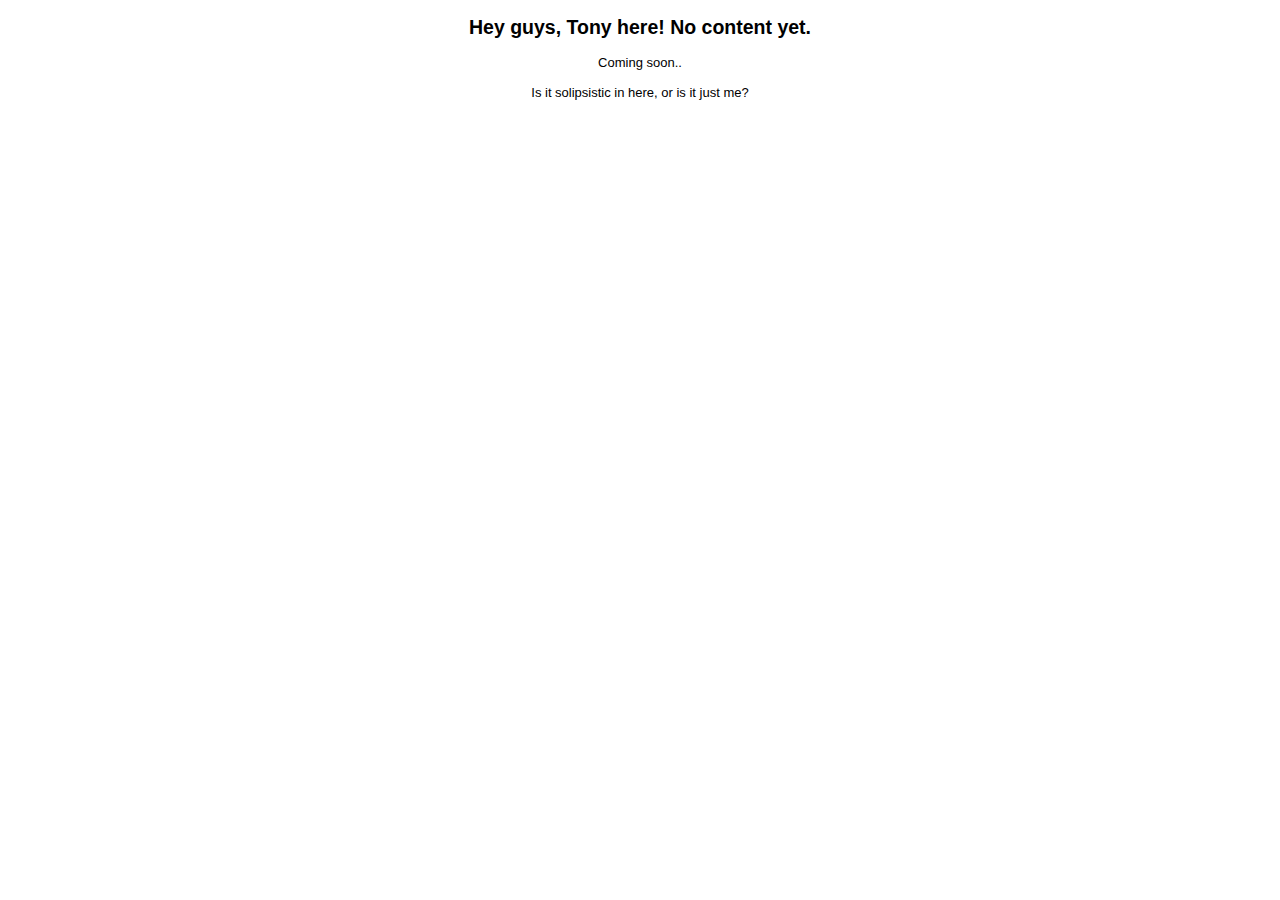
==== website_folder/index.html @ ebdbb586 "adding index and css stylesheet" ====
<!DOCTYPE html >
<html xmlns="http://www.w3.org/1999/xhtml" >
  <head>
      <meta charset="UTF-8">
      <title>Blog</title>
      <link rel="stylesheet" href="styles.css">      
  </head>
 <!-- Global site tag (gtag.js) - Google Analytics -->
<script async src="https://www.googletagmanager.com/gtag/js?id=UA-110419182-1"></script>
<script>
  window.dataLayer = window.dataLayer || [];
  function gtag(){dataLayer.push(arguments);}
  gtag('js', new Date());

  gtag('config', 'UA-110419182-1');
</script>
  <p id="info"></p>
 <h2> Hey guys, Tony here! No content yet. </h2>
  <body>
        Coming soon..
        <br />
        <br />
		Is it solipsistic in here, or is it just me?
  </body>
</html>
---- website_folder/styles.css ----
body {
    font: normal normal 13px Arial, Tahoma, Helvetica, sans-serif;
    color: black;
    background: white;
    text-align: center;
}
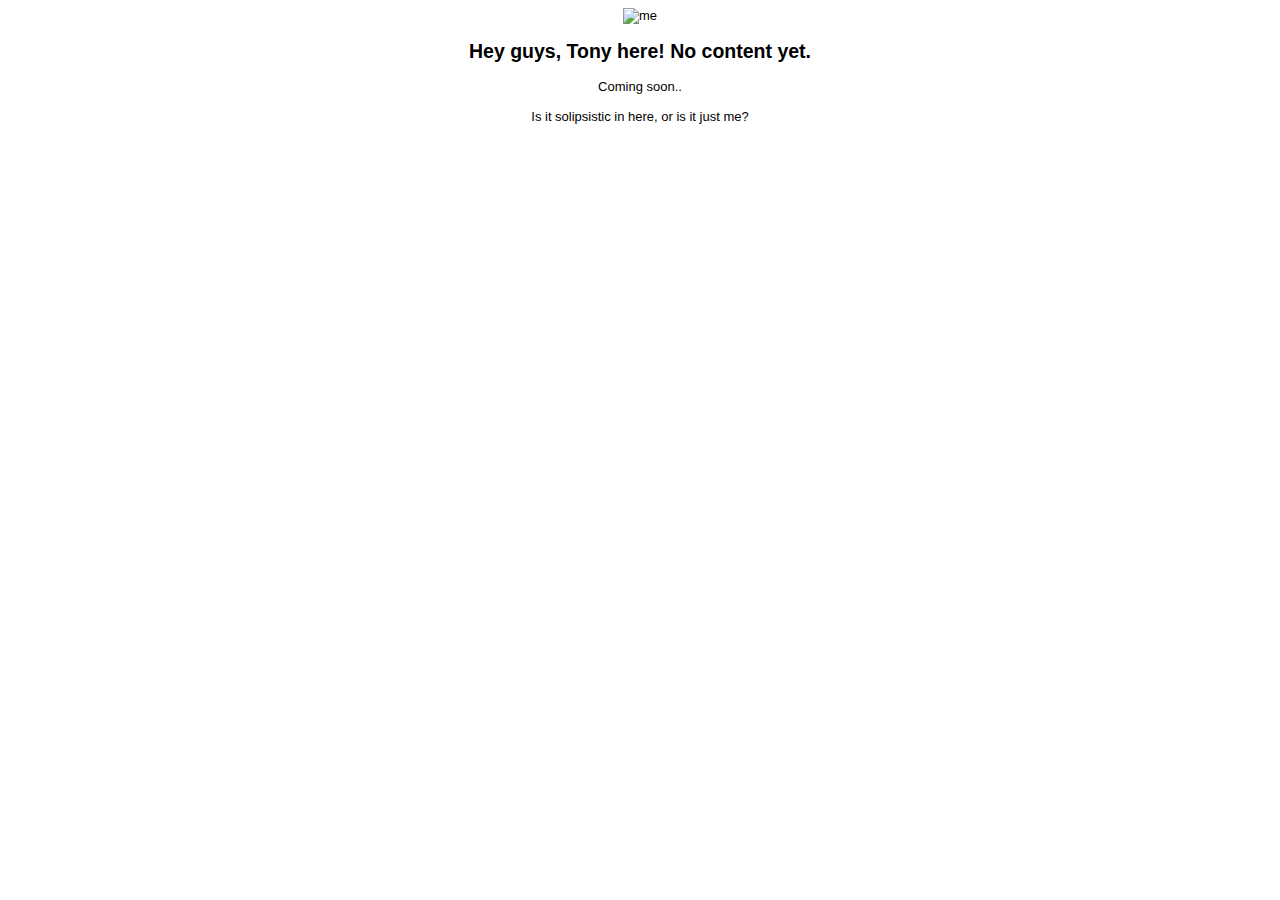
==== commit 6ab88698: "added picture for website" ====
--- a/website_folder/index.html
+++ b/website_folder/index.html
@@ -14,7 +14,8 @@
 
   gtag('config', 'UA-110419182-1');
 </script>
-  <p id="info"></p>
+  <img src="me.jpg" alt="me">
+<p id="info"></p>
  <h2> Hey guys, Tony here! No content yet. </h2>
   <body>
         Coming soon..
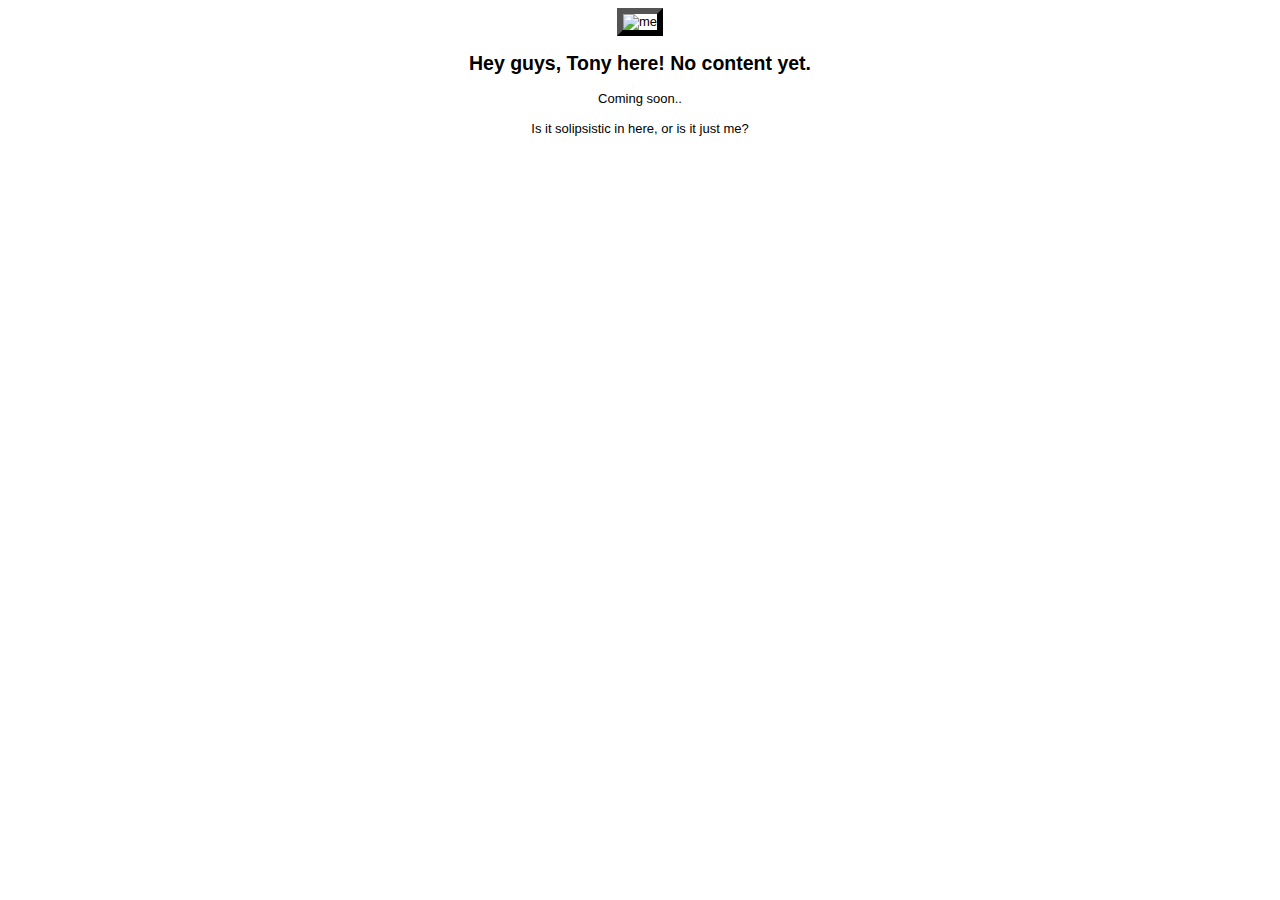
==== commit fd7f8d2d: "added border to picture lol" ====
--- a/website_folder/index.html
+++ b/website_folder/index.html
@@ -14,7 +14,7 @@
 
   gtag('config', 'UA-110419182-1');
 </script>
-  <img src="me.jpg" alt="me">
+  <img src="me.jpg" alt="me" style="border: #000000 6px outset;">
 <p id="info"></p>
  <h2> Hey guys, Tony here! No content yet. </h2>
   <body>
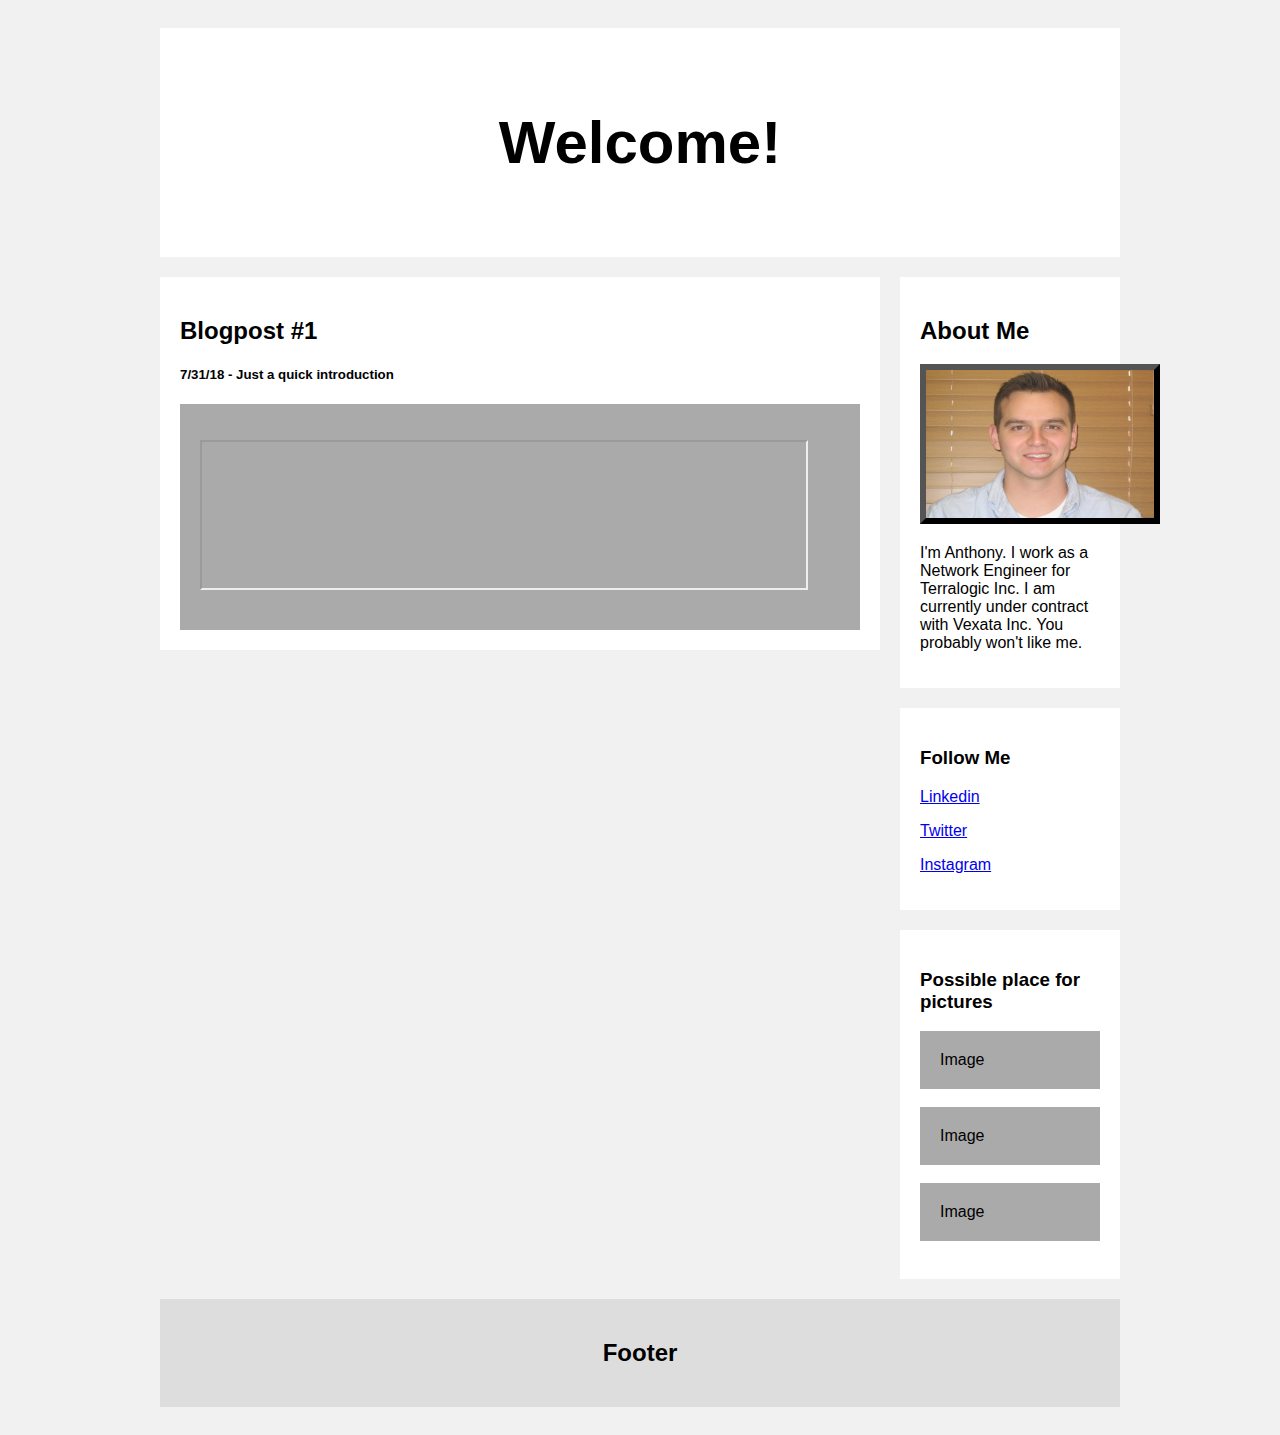
==== commit 05a723d9: "Add files via upload" ====
--- a/website_folder/index.html
+++ b/website_folder/index.html
@@ -1,26 +1,71 @@
-<!DOCTYPE html >
-<html xmlns="http://www.w3.org/1999/xhtml" >
-  <head>
-      <meta charset="UTF-8">
-      <title>Blog</title>
-      <link rel="stylesheet" href="styles.css">      
-  </head>
- <!-- Global site tag (gtag.js) - Google Analytics -->
-<script async src="https://www.googletagmanager.com/gtag/js?id=UA-110419182-1"></script>
-<script>
-  window.dataLayer = window.dataLayer || [];
-  function gtag(){dataLayer.push(arguments);}
-  gtag('js', new Date());
-
-  gtag('config', 'UA-110419182-1');
-</script>
-  <img src="me.jpg" alt="me" style="border: #000000 6px outset;">
-<p id="info"></p>
- <h2> Hey guys, Tony here! No content yet. </h2>
-  <body>
-        Coming soon..
-        <br />
-        <br />
-		Is it solipsistic in here, or is it just me?
-  </body>
-</html>
+
+<!DOCTYPE html>
+<html>
+<head>
+<meta charset="UTF-8">
+      <title>Blog</title>
+      <link rel="stylesheet" href="styles.css">
+<meta name="viewport" content="width=device-width, initial-scale=1">
+
+</head>
+<body>
+
+<div class="container">
+       
+<div class="header">
+<div class="row">
+
+</div>
+  <h2>Welcome!</h2>
+</div>
+
+
+<div class="row">
+  <div class="leftcolumn">
+    <div class="card">
+      <h2>Blogpost #1</h2>
+      <h5>7/31/18 - Just a quick introduction</h5>
+      <div class="fakeimg"><p><iframe src="C:/Users/Anthony/Downloads/7_31_18.html" frameborder="1" height="150"
+      width="95%"></iframe></p>
+      </div>
+    </div>
+  </div>
+
+
+  <div class="rightcolumn">
+	<div class="card">
+      <h2>About Me</h2>
+			<img src="me.jpg" alt="me" style="border: #000000 6px outset;" width="240" height="160">	
+      		<p>I'm Anthony. I work as a Network Engineer for Terralogic Inc. I am currently under contract with Vexata Inc. You probably won't like me.</p>
+    </div>
+
+     <div class="card">
+       <h3>Follow Me</h3>
+       	<p><a href="https://www.linkedin.com/in/anthony-bostock-13b2b0a4/" target="_blank">Linkedin</a></p>
+      	<p><a href="https://twitter.com/Anthony_Bostock" target="_blank">Twitter</a></p>
+      	<p><a href="https://www.instagram.com/bostock11/" target="_blank">Instagram</a></p>   
+    </div>
+
+    <div class="card">
+      <h3>Possible place for pictures</h3>
+      <div class="fakeimg">Image</div><br>
+      <div class="fakeimg">Image</div><br>
+      <div class="fakeimg">Image</div><br>
+    </div>
+
+</div>
+</div>
+<div class="footer">
+  <h2>Footer</h2>
+</div>
+
+       </div>
+     </div>
+</div>
+
+
+
+
+</body>
+</html>
+
--- a/website_folder/styles.css
+++ b/website_folder/styles.css
@@ -1,6 +1,75 @@
-body {
-    font: normal normal 13px Arial, Tahoma, Helvetica, sans-serif;
-    color: black;
-    background: white;
-    text-align: center;
-}
+
+* {
+    box-sizing: border-box;
+}
+
+.container {
+	margin:0 auto;
+	width:960px;
+}
+
+/* Add a gray background color with some padding */
+body {
+    font-family: Arial;
+    padding: 20px;
+    background: #f1f1f1;
+}
+
+/* Header/Blog Title */
+.header {
+    padding: 30px;
+    font-size: 40px;
+    text-align: center;
+    background: white;
+}
+
+/* Create two unequal columns that floats next to each other */
+/* Left column */
+.leftcolumn {   
+    float: left;
+    width: 75%;
+}
+
+/* Right column */
+.rightcolumn {
+    float: left;
+    width: 25%;
+    padding-left: 20px;
+}
+
+/* Fake image */
+.fakeimg {
+    background-color: #aaa;
+    width: 100%;
+    padding: 20px;
+}
+
+/* Add a card effect for articles */
+.card {
+     background-color: white;
+     padding: 20px;
+     margin-top: 20px;
+}
+
+/* Clear floats after the columns */
+.row:after {
+    content: "";
+    display: table;
+    clear: both;
+}
+
+/* Footer */
+.footer {
+    padding: 20px;
+    text-align: center;
+    background: #ddd;
+    margin-top: 20px;
+}
+
+/* Responsive layout - when the screen is less than 800px wide, make the two columns stack on top of each other instead of next to each other */
+@media screen and (max-width: 700px) {
+    .leftcolumn, .rightcolumn {   
+        width: 100%;
+        padding: 0;
+    }
+}
